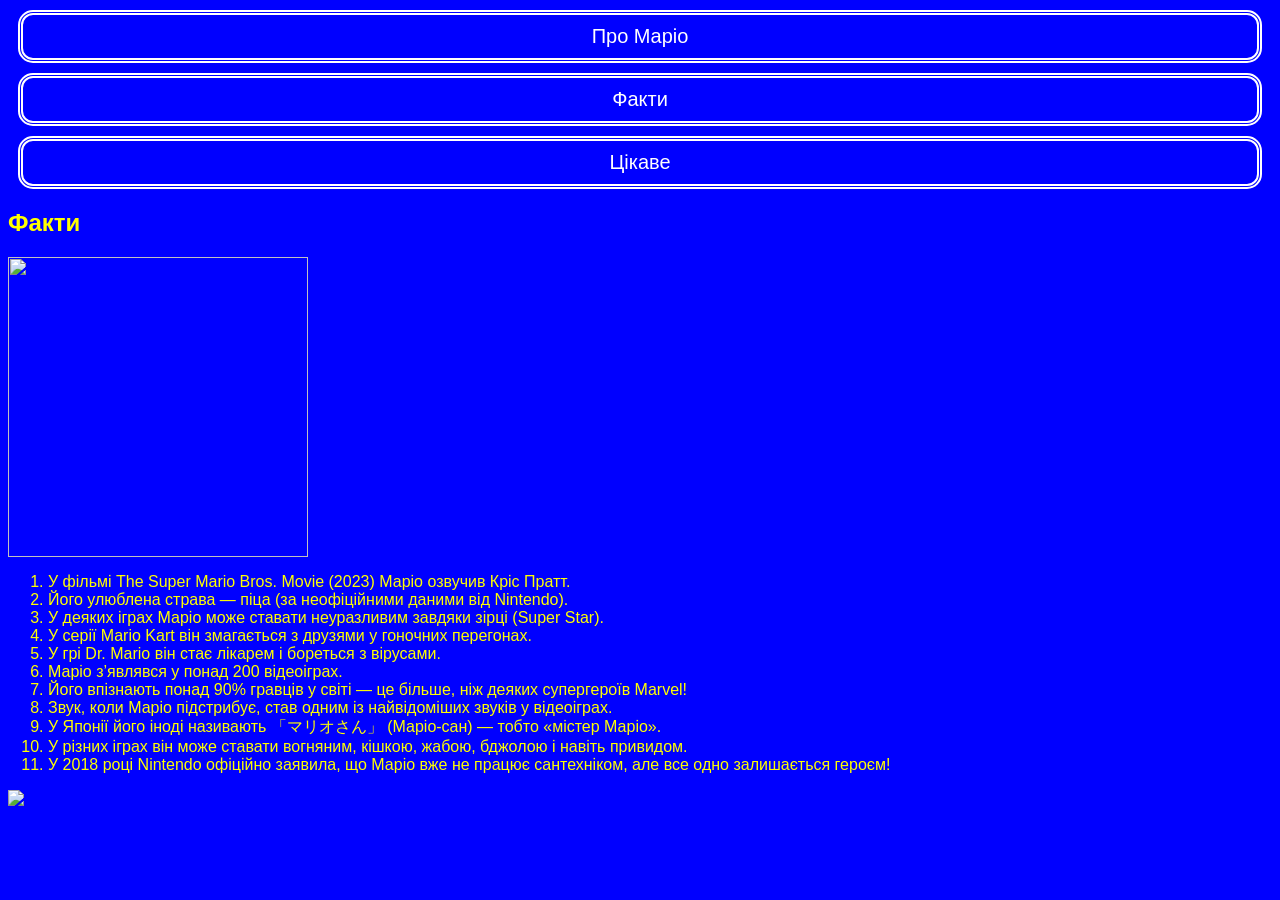
==== about.html @ ed2f24bc "Rename about,html to about.html" ====
<html>
<head>
        
            <title>mario</title>
            <link rel="stylesheet" href="style.css">
</head>
<body>
        <header>
        
        
        </header>
        <nav>
           <a class="nav-link" href="index.html"> Про Mаріо</a>
 <a class="nav-link" href="about.html"> Факти </a>
 <a class="nav-link" href="info.html"> Цікаве </a>

        </nav>  
        <main>
            <section class="">
        <h1> Факти </h1>
        <img src="https://games.24tv.ua/resources/photos/news/202503/2771614.jpg?v=1741590518000"height= 300/>
        <ol>
            <li>У фільмі The Super Mario Bros. Movie (2023) Маріо озвучив Кріс Пратт.</li>

<li>Його улюблена страва — піца (за неофіційними даними від Nintendo).</li>

<li>У деяких іграх Маріо може ставати неуразливим завдяки зірці (Super Star).</li>

<li>У серії Mario Kart він змагається з друзями у гоночних перегонах.</li>

<li>У грі Dr. Mario він стає лікарем і бореться з вірусами.</li>

<li>Маріо з’являвся у понад 200 відеоіграх.</li>

<li>Його впізнають понад 90% гравців у світі — це більше, ніж деяких супергероїв Marvel!</li>

<li>Звук, коли Маріо підстрибує, став одним із найвідоміших звуків у відеоіграх.</li>

<li>У Японії його іноді називають 「マリオさん」 (Маріо-сан) — тобто «містер Маріо».</li>

<li>У різних іграх він може ставати вогняним, кішкою, жабою, бджолою і навіть привидом.</li>

<li>У 2018 році Nintendo офіційно заявила, що Маріо вже не працює сантехніком, але все одно залишається героєм!</li>
</ol>
<img src="https://media.tenor.com/xKJ0blGgIlQAAAAM/dance-happy.gif"/>
        
            </section>
            
        </main> 
    </body>
</html>
---- style.css ----
body {
    font-family: sans-serif;
    background-color: blue;
    color:  yellow;

}

nav a{
font-size: 20px;
border: 5px double white;
color: white;
margin: 10px;
padding: 10px;
border-radius: 15px;
text-decoration: none;
justify-content: center;
display: flex;


}
 nav a:hover{
border: 5px double yellow;
color: yellow;
font-size: 30px;}

.abc{
    display: block;
    margin: 0 auto;
}
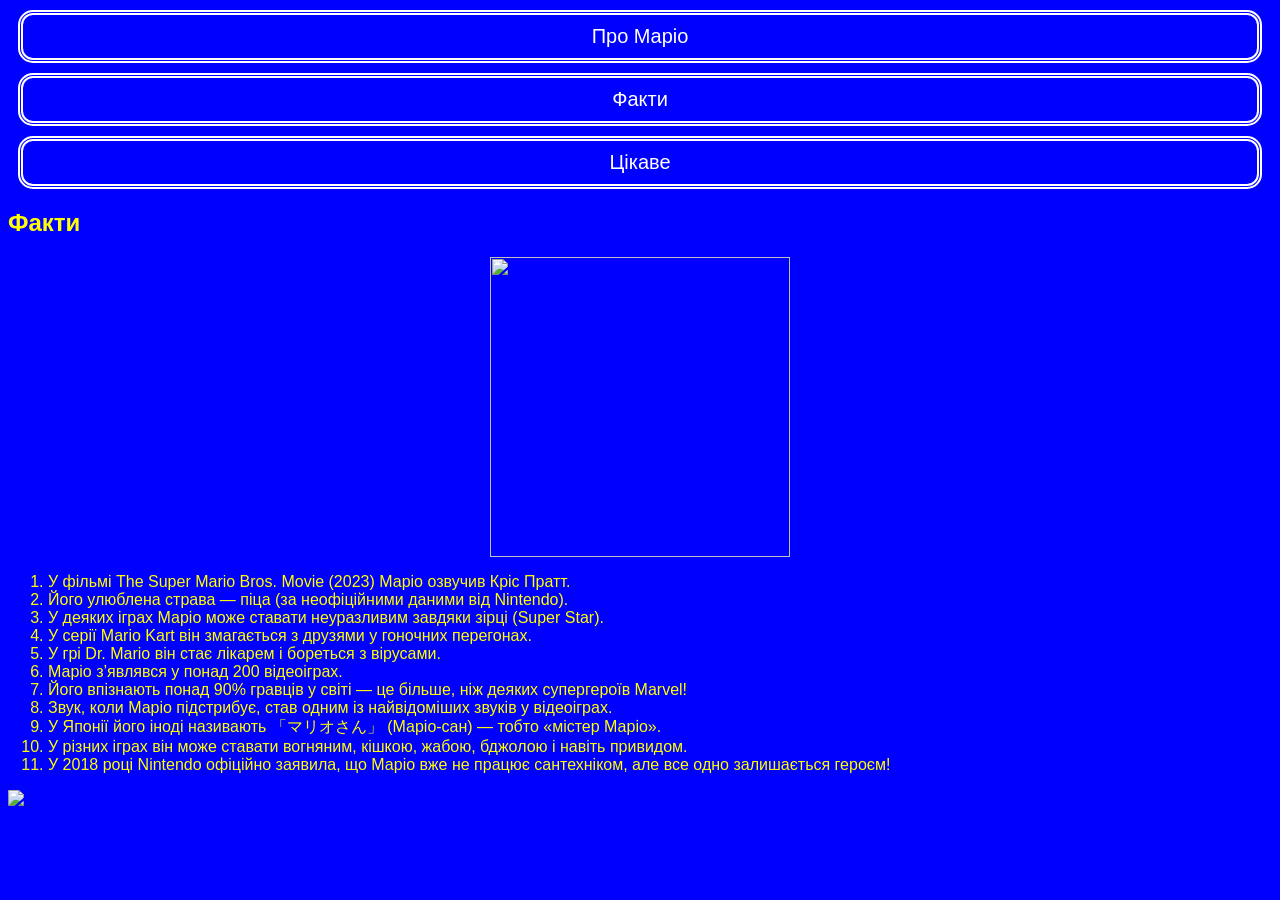
==== commit b23fb706: "Update about.html" ====
--- a/about.html
+++ b/about.html
@@ -18,7 +18,7 @@
         <main>
             <section class="">
         <h1> Факти </h1>
-        <img src="https://games.24tv.ua/resources/photos/news/202503/2771614.jpg?v=1741590518000"height= 300/>
+        <img class="abc" src="https://games.24tv.ua/resources/photos/news/202503/2771614.jpg?v=1741590518000"height= 300/>
         <ol>
             <li>У фільмі The Super Mario Bros. Movie (2023) Маріо озвучив Кріс Пратт.</li>
 
